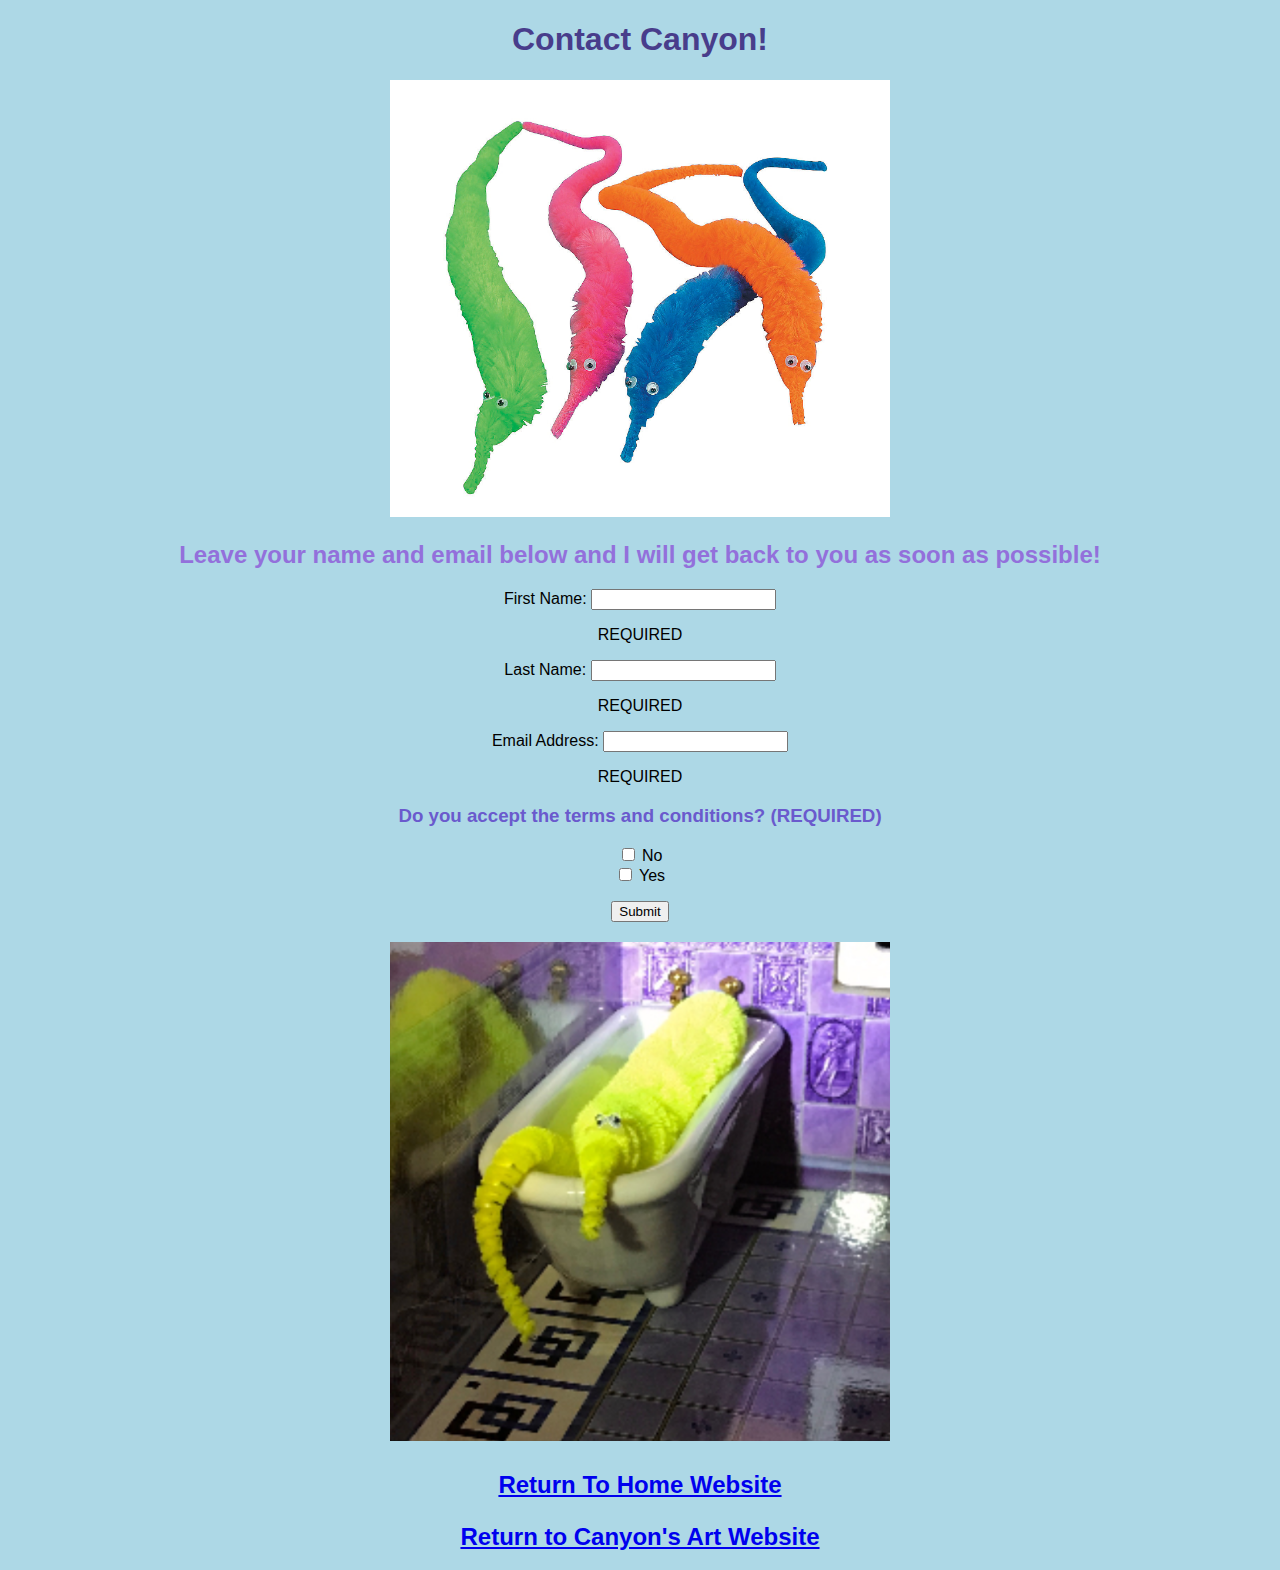
==== homework-08/contact.html @ d775b149 "uploading hw 8 and my .css sheet was missing from assignment 7" ====
<!DOCTYPE html>
<html lang="en-us">
<head>
    <title>
        Contact Canyon!
    </title>
  
    <style> 
        body {font-family: 'Segoe UI', Tahoma, Geneva, Verdana, sans-serif; font-size: medium;}
            h1{color:darkslateblue}
            h2{color:mediumpurple}
            h3{color:slateblue}
            
            </style>
<link href="https://cdn.jsdelivr.net/npm/bootstrap@5.3.0-alpha1/dist/css/bootstrap.min.css" rel="stylesheet" integrity="sha384-GLhlTQ8iRABdZLl6O3oVMWSktQOp6b7In1Zl3/Jr59b6EGGoI1aFkw7cmDA6j6gD" crossorigin="anonymous">

        </head>
<Body>
<center>
    <Body style="background-color:lightblue;">
   <h1>
    Contact Canyon!
   </h1>

<img src="images/artworks/worms.PNG" width="500" alt="worms">
<h2>
    Leave your name and email below and I will get back to you as soon as possible! 
</h2>

<form action="nextPage.html" type="Post">
First Name: <input type="text" id="fName"> <br>
<p>
      <p>REQUIRED</p>
</p>
Last Name: <input type="text" id="fName"> <br>
<p> 
    <p>REQUIRED</p>
</p>
Email Address: <input type="text" id="fName"> <br>
<p> 
    <p>REQUIRED</p>
</p>
<h3>
    Do you accept the terms and conditions? (REQUIRED)
    
</h3>
<input type="checkbox" name="No" value="No"> No <br>
<input type="checkbox" name="Yes" value="Yes"> Yes <br>

<p>  </p>
<button id="mySubmit" type="button">Submit</button>

</form>
<p> 
                                                                                                                                                                     
</p>
<h2>
<img src="images/artworks/he is in a bathtub.PNG" width="500" alt="worm inna bathtub">
<p>                                                                                                                                                                                                                             </p>
<a href="home.html">Return To Home Website</a>
<p>
                              
</p>
<a href="about.html">Return to Canyon's Art Website</a>
</h2>
</center>

</Body>
    </html>
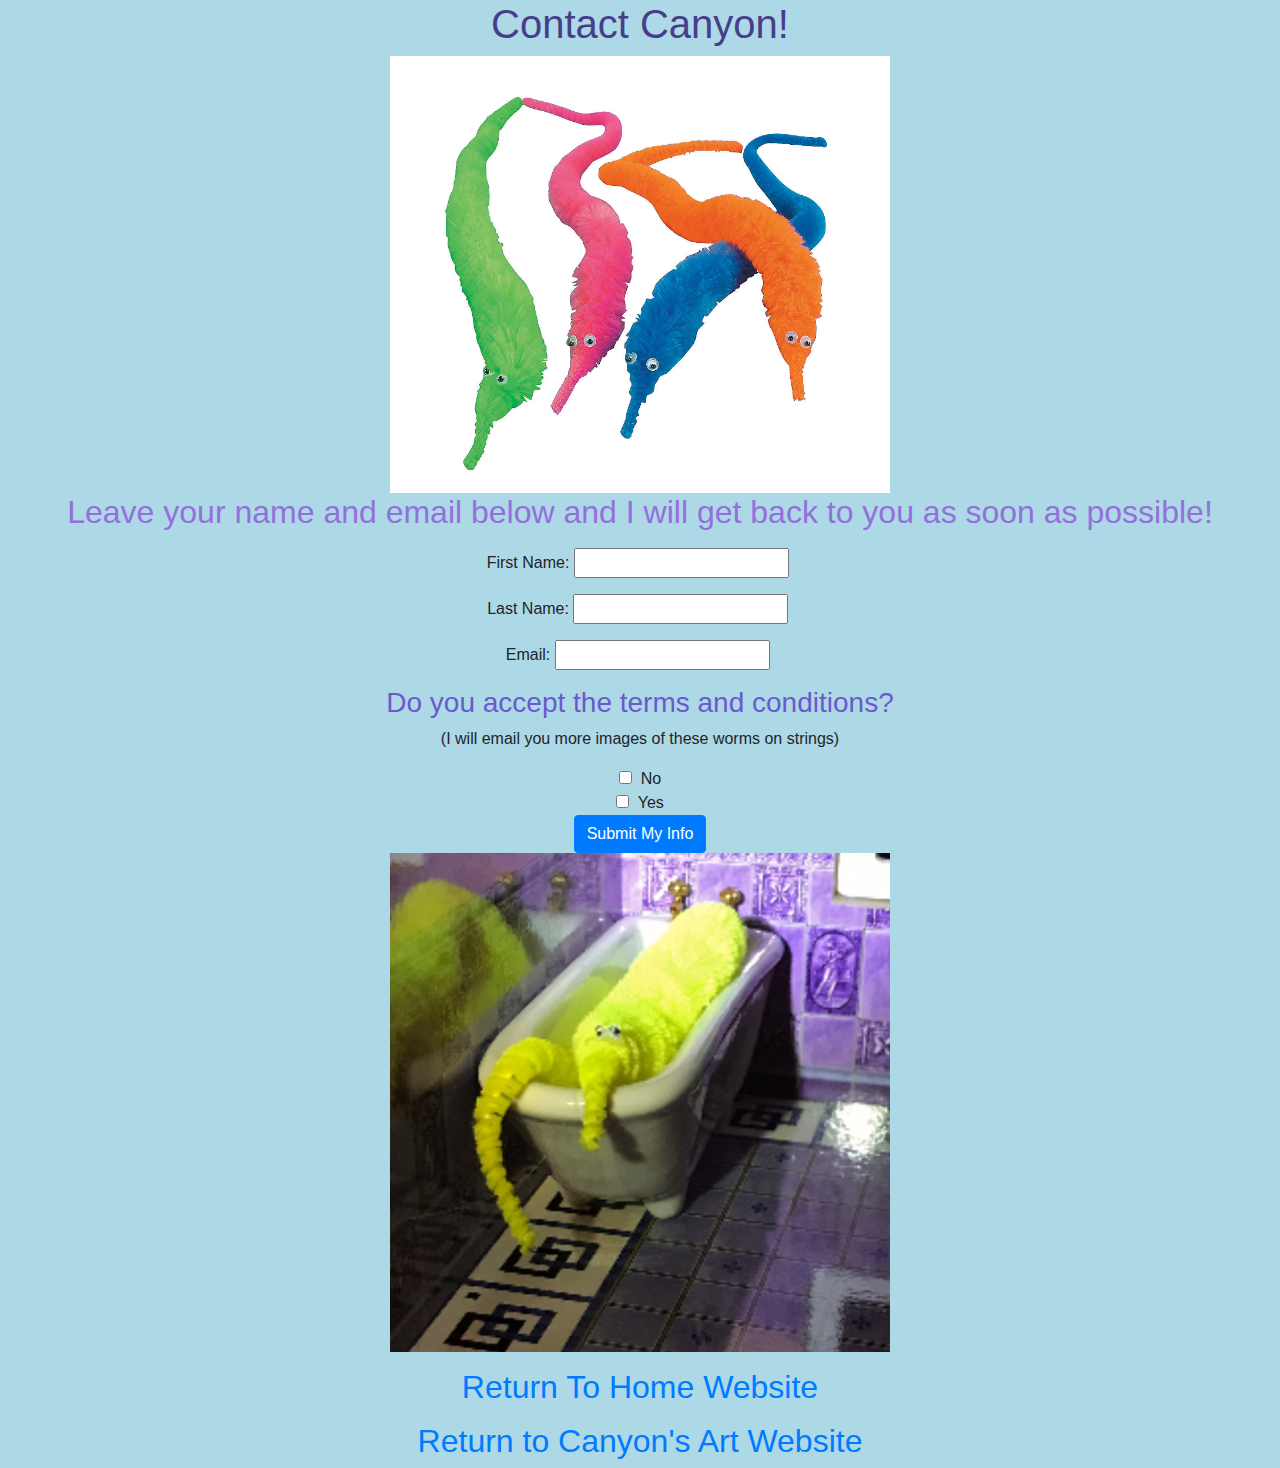
==== commit 99d417e4: "contact page bug fixes" ====
--- a/homework-08/contact.html
+++ b/homework-08/contact.html
@@ -12,10 +12,79 @@
             h3{color:slateblue}
             
             </style>
-<link href="https://cdn.jsdelivr.net/npm/bootstrap@5.3.0-alpha1/dist/css/bootstrap.min.css" rel="stylesheet" integrity="sha384-GLhlTQ8iRABdZLl6O3oVMWSktQOp6b7In1Zl3/Jr59b6EGGoI1aFkw7cmDA6j6gD" crossorigin="anonymous">
+            </script>
+            <link rel="stylesheet" href="https://stackpath.bootstrapcdn.com/bootstrap/4.3.1/css/bootstrap.min.css"
+            integrity="sha384-ggOyR0iXCbMQv3Xipma34MD+dH/1fQ784/j6cY/iJTQUOhcWr7x9JvoRxT2MZw1T" crossorigin="anonymous">
+            
+            <script src="https://stackpath.bootstrapcdn.com/bootstrap/4.3.1/js/bootstrap.min.js"
+            integrity="sha384-JjSmVgyd0p3pXB1rRibZUAYoIIy6OrQ6VrjIEaFf/nJGzIxFDsf4x0xIM+B07jRM" crossorigin="anonymous">
+            </script>
+            
+<script>
+function changeName()
+
+{myName = "Canyon"; 
+document.getElementById("myID").innerHTML = "Hello, my name is " + myName;
+}
+function checkboxes()
+        {
+          var firstName = document.getElementById("fName").value;
+            window.alert(firstName,);
+            if(firstName == "")
+            {
+                window.alert("How am I supposed to contact you if I dont know your name?");
+                document.getElementById("fName").focus();
+                document.getElementById("fName").style.backgroundColor = "red";
+                document.getElementById("fNameMessage").innerHTML = "* Cmon!!! Its Required!!";
+                document.getElementById("fNameMessage").style.color = "red";
+                return false;}
+            
+                var LastName = document.getElementById("lName").value;
+            window.alert(LastName,);
+            if(LastName == "")
+            {
+                
+                document.getElementById("lName").focus();
+                document.getElementById("lName").style.backgroundColor = "red";
+                document.getElementById("lNameMessage").innerHTML = "* Enter this one too!!!";
+                document.getElementById("lNameMessage").style.color = "red";
+                return false;
+            }
+        
+
+
+            var Email = document.getElementById("Email").value;
+            window.alert(Email,);
+            if(Email == "")
+{
+                document.getElementById("Email").focus();
+                document.getElementById("Email").style.backgroundColor = "red";
+                document.getElementById("EmailMessage").innerHTML = "* How can I contact you if you don't submit any email you dork??";
+                document.getElementById("EmailMessage").style.color = "red";
+
+                return false;
+            }
+            var checkbox = document.getElementById(nobutton)(yesbutton); 
+            window.alert("you must check a box");
+            if(checkboxes == ""){
+                document.getElementById("yesbutton").focus();
+                document.getElementById("yesbutton").style.backgroundColor = "red";
+                document.getElementById("YBMessage").innerHTML = "* please select one";
+                document.getElementById("YBMessage").style.color = "red";
+                return false;
+            }
+          
+        
+        }
+</script>
 
         </head>
 <Body>
+<span style="font-family: Impact, Haettenschweiler, 'Arial Narrow Bold', sans-serif; color:midnightblue">
+
+
+
+</span>
 <center>
     <Body style="background-color:lightblue;">
    <h1>
@@ -27,33 +96,29 @@
     Leave your name and email below and I will get back to you as soon as possible! 
 </h2>
 
-<form action="nextPage.html" type="Post">
-First Name: <input type="text" id="fName"> <br>
-<p>
-      <p>REQUIRED</p>
-</p>
-Last Name: <input type="text" id="fName"> <br>
-<p> 
-    <p>REQUIRED</p>
-</p>
-Email Address: <input type="text" id="fName"> <br>
-<p> 
-    <p>REQUIRED</p>
-</p>
-<h3>
-    Do you accept the terms and conditions? (REQUIRED)
+<p></p>
+
+    <p>First Name: <input type="text" id="fName">&nbsp;<span id="fNameMessage"></span></p>
+
+    <p>Last Name: <input type="text" id="lName">&nbsp;<span id="lNameMessage"></span></p>
+
+    <p>Email: <input type="text" id="Email">&nbsp;<span id="EmailMessage"></span></p>
     
-</h3>
-<input type="checkbox" name="No" value="No"> No <br>
-<input type="checkbox" name="Yes" value="Yes"> Yes <br>
+<form>
+    <h3>
+        Do you accept the terms and conditions? </h3> <p>(I will email you more images of these worms on strings)</p>
 
-<p>  </p>
-<button id="mySubmit" type="button">Submit</button>
+    <input type="checkbox" name="No" value="No" id="nobutton">&nbsp;<span id="NBMessage"></span> No <br>
+    <input type="checkbox" name="Yes" value="Yes" id="yesbutton">&nbsp;<span id="YBMessage"></span> Yes <br>
+  
+</form>
 
-</form>
-<p> 
-                                                                                                                                                                     
-</p>
+
+    <button id="btnSubmit" class="btn btn-primary" onclick='checkboxes();'>Submit My Info</button>
+
+
+
+
 <h2>
 <img src="images/artworks/he is in a bathtub.PNG" width="500" alt="worm inna bathtub">
 <p>                                                                                                                                                                                                                             </p>
